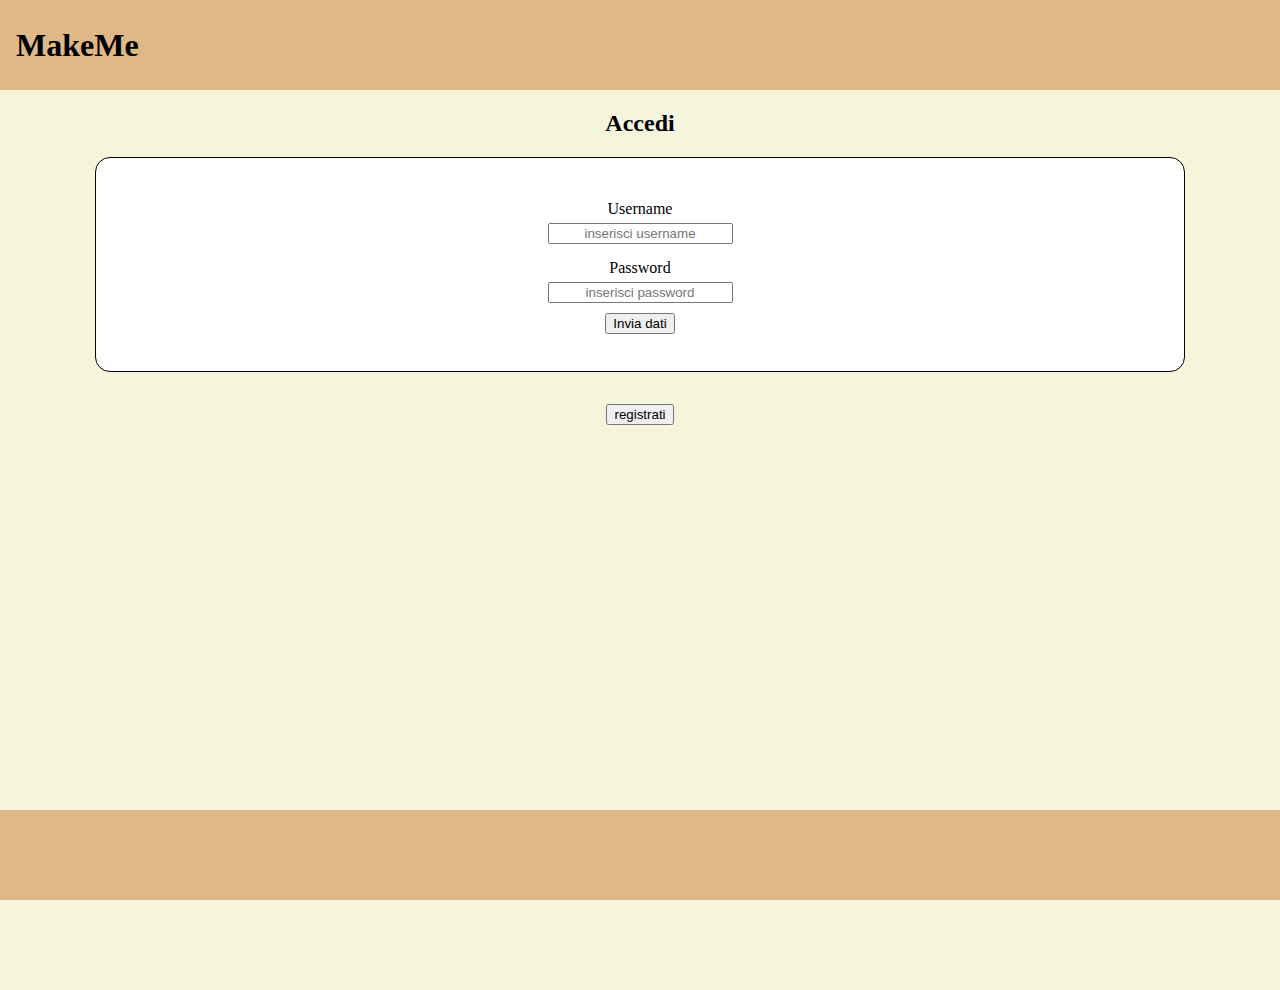
==== index.html @ 95cb2db2 "Update project" ====
<!DOCTYPE html>
<html lang="it">
<head>
    <meta charset="UTF-8">
    <meta http-equiv="X-UA-Compatible" content="IE=edge">
    <meta name="viewport" content="width=device-width, initial-scale=1.0">
    <title>MakeMe Login</title>
    <link rel="stylesheet" type="text/css" href="./css/global.css">
    <link rel="stylesheet" type="text/css" href="./css/styleLogin.css">
    <script src="https://code.jquery.com/jquery-3.6.0.min.js"></script>
</head>
<body>
    
    
    
    <!--action da verificare la chiamata tramite js-->
    <header>
        <h1>MakeMe</h1>
    </header>
    <main class="main">
        <div class="main-container">
            <h2>Accedi</h2>
            <form class="form login-form" id="login" method="post" action="./php/loginCheck.php">
                <label for="username">Username</label>
                <input type="text" id="username" name="username" placeholder="inserisci username" required>
                <label for="password">Password</label>
                <input type="password" id="password" name="password" placeholder="inserisci password" required autocomplete="current-password">
                <input type="submit" value="Invia dati" > 
            </form>
            <button onclick="goToRegistration()">
                registrati
            </button>
        </div>
    </main>
    
    <footer>
    </footer>

    <!-- js scripts -->
    <script src="./js/login.js"></script> 
</body>
</html>
---- css/global.css ----
html, body {
    height: 100%;
    margin: 0;
    width:100%;
    padding-right: 0%;
}

h1 {
    margin: 0;
}

header{
    display: flex;
    align-items: center;
    justify-content: space-between;
    width: 100%;
    height: 10%;
    top: 0; 
    background-color: burlywood;
    position: fixed;
    /* z-index per compensare lo scroll delle card */
    z-index: 16; 
}

header a{
    display: flex;
    align-items: center;
    height: 100%;
    width: 3rem;
}

header img {
    height: 70%;  /*TODO: refactor, sarebbe meglio impostare le dimensioni sulla base dell'altezza*/
    margin-right: 2rem;
}

header h1 {
    margin-left: 1rem;
}


main{
    margin-top: 10vh;
}

footer{
    z-index: 1;
    width: 100%;
    height: 10vh;
    display: flex;
    align-items: center;
    justify-content: space-between;
    background-color: burlywood;
    position: fixed; 
    bottom:0;
}

footer a:first-child {
    margin-left: 1rem;
}

footer a:last-child {
    margin-right: 1rem;
}

footer a{
    display: flex;
    align-items: center;
    height: 100%;
}

footer img{
    height: 70%;
}
---- css/styleLogin.css ----
.main-container {
    display: flex;
    flex-direction: column;
    align-items: center;
    margin: auto;
    text-align-last: center;
}

.form{
    display: flex;
    flex-direction: column;
    align-items: center;
    width: 80%;
    padding: 2rem;
}

.login-form {
    background: white;
    margin-bottom: 2rem;
    border-radius: 15px;
    border: 1px solid;
}

body{
    background-color: beige;
    margin: 0;
}


label{
    margin-top: 10px;
}

input{
    margin: 5px 0;
}
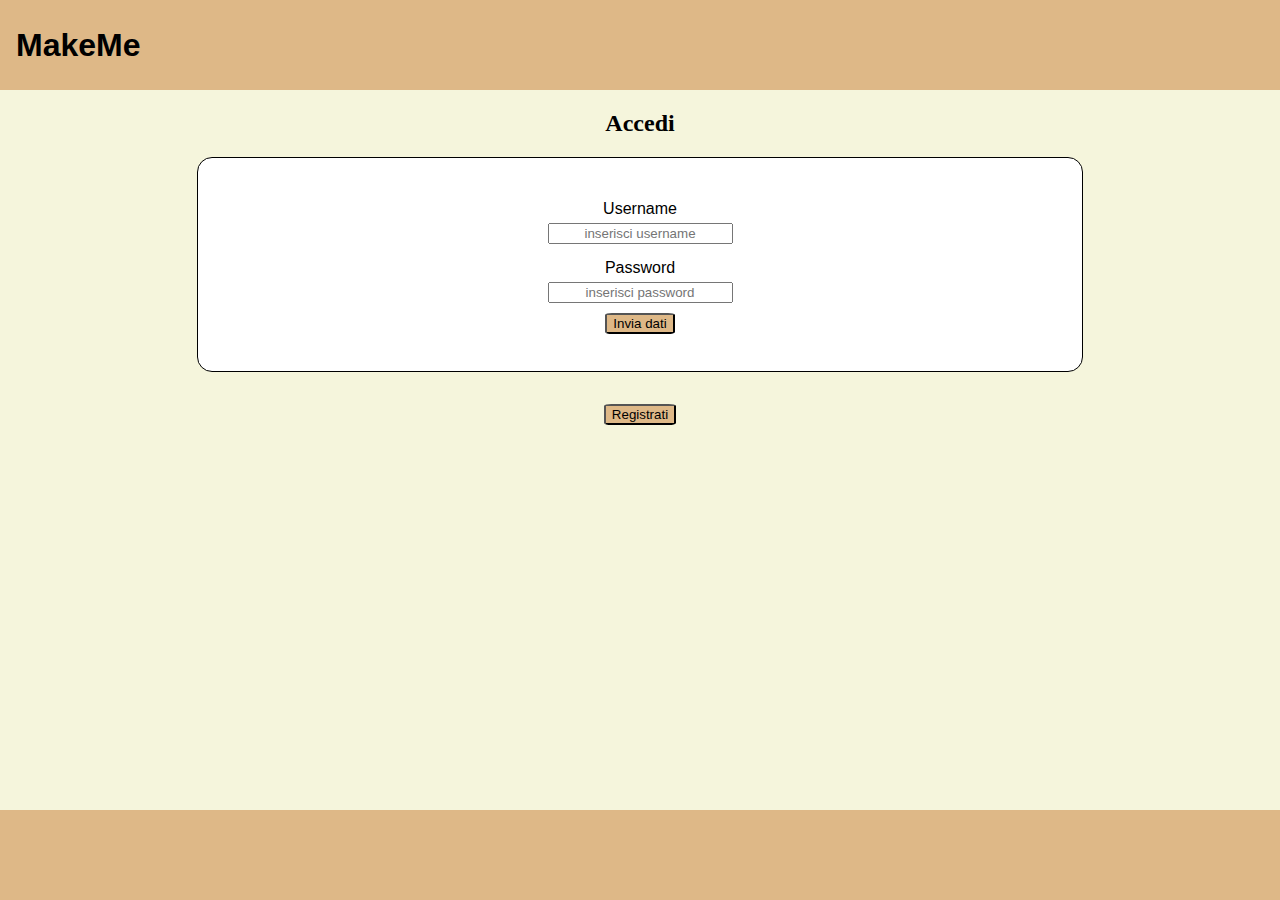
==== commit 8e4cbeda: "update project" ====
--- a/index.html
+++ b/index.html
@@ -22,13 +22,13 @@
             <h2>Accedi</h2>
             <form class="form login-form" id="login" method="post" action="./php/loginCheck.php">
                 <label for="username">Username</label>
-                <input type="text" id="username" name="username" placeholder="inserisci username" required>
+                <input type="text" id="username" name="username" placeholder="inserisci username" required maxlength="40">
                 <label for="password">Password</label>
-                <input type="password" id="password" name="password" placeholder="inserisci password" required autocomplete="current-password">
-                <input type="submit" value="Invia dati" > 
+                <input type="password" id="password" name="password" placeholder="inserisci password" required autocomplete="current-password" maxlength="45">
+                <input type="submit" id="submit-data" value="Invia dati" > 
             </form>
             <button onclick="goToRegistration()">
-                registrati
+                Registrati
             </button>
         </div>
     </main>
--- a/css/global.css
+++ b/css/global.css
@@ -1,8 +1,10 @@
 html, body {
-    height: 100%;
+
     margin: 0;
     width:100%;
     padding-right: 0%;
+    background-color: beige;
+    
 }
 
 h1 {
@@ -14,7 +16,7 @@
     align-items: center;
     justify-content: space-between;
     width: 100%;
-    height: 10%;
+    height: 10vh;
     top: 0; 
     background-color: burlywood;
     position: fixed;
@@ -27,10 +29,15 @@
     align-items: center;
     height: 100%;
     width: 3rem;
-}
-
-header img {
-    height: 70%;  /*TODO: refactor, sarebbe meglio impostare le dimensioni sulla base dell'altezza*/
+    margin-right: 1rem;
+}
+
+.image-profilo{
+    width: 20%;
+}
+
+header a img{
+    height: 70%;
     margin-right: 2rem;
 }
 
@@ -41,10 +48,123 @@
 
 main{
     margin-top: 10vh;
+    margin-bottom: 10vh;
+    
+}
+
+main #post-container{
+    width: 80%;
+    display: flex; 
+    justify-content: center;
+    margin-top: 1vh;
+}
+
+
+
+.post-header{
+    display: flex;
+    flex-direction: row;
+    align-items: center;
+}
+
+.post-header :first-child{
+    margin-right: 3vh;
+}
+
+.post-header > img{
+    aspect-ratio: 1/1;
+    border-radius: 50%;
+    object-fit: cover;
+    width: 10vh;
+    margin-bottom: 2vh;
+    padding: 1vh;
+}
+
+
+
+.carousel-item img{
+    object-fit: contain;
+    aspect-ratio: 1/1;
+    background-color: rgba(199, 199, 199, 0.541);
+}
+
+/* cambio le icone con icone nere in modo che si vedano su sfondo chiaro */
+.carousel-control-next-icon {background-image: url(../resources/next.png);}
+.carousel-control-prev-icon {background-image: url(../resources/prev.png);}
+
+img{
+    object-fit: cover;
+    aspect-ratio: 1/1;
+}
+
+.bottom-post{
+    display: flex;
+    flex-direction: row;
+    align-items: center;
+    margin: 0;
+}
+
+.bottom-post input{
+    margin: 1vh;
+}
+
+
+.like-button{
+    width: 5vh;
+}
+
+.comment-button{
+    width: 5vh;
+}
+
+
+.submitComment{
+    width: 6vh;
+}
+
+.lista-commenti{
+    list-style-type: none;
+    padding-left: 3vh;
+    margin-top: 3vh;
+}
+
+.descrizione{
+    margin: 3%;
+}
+
+.addComment-box {
+    display: flex;
+}
+
+.commentRow .top-row{
+
+    display: flex;
+    flex-direction: row;
+
+
+}
+
+.addComment-box{
+    justify-content: center;
+}
+.addComment-box :first-child{
+    width: 70%;
+}
+.imgCommento{
+    aspect-ratio: 1/1;
+    object-fit: cover;
+    border-radius: 50%;
+    width: 5vh;
+    height: 5vh;
+    margin-right: 3%;
+}
+
+.bottom-row{
+    margin:2%;
 }
 
 footer{
-    z-index: 1;
+    z-index: 16;
     width: 100%;
     height: 10vh;
     display: flex;
@@ -71,4 +191,37 @@
 
 footer img{
     height: 70%;
+}
+p {
+    font-family: 'Pacifico', cursive;
+    font-size: 15px;
+}
+span {
+    font-family: 'Pacifico', cursive;
+    font-size: 15px;
+}
+
+h1 {
+    font-family: "Lato", sans-serif;
+}
+
+h2, h3, h4, h5, h6{
+    font-family: "Playfair Display", serif;
+}
+
+.post-header h6{
+    font-size: x-large;
+    font-weight: bolder;
+}
+
+@media screen and (min-width: 1024px) {
+
+
+    #post-container{
+        justify-content: center !important;
+        width: 55% !important;
+    }
+    .card {
+        width:55% !important;
+    }
 }--- a/css/styleLogin.css
+++ b/css/styleLogin.css
@@ -6,6 +6,7 @@
     align-items: center;
     margin: auto;
     text-align-last: center;
+    width: 80vw;
 }
 
 .form{
@@ -23,9 +24,17 @@
     border: 1px solid;
 }
 
+button, #submit-data{
+    border-radius: 10%;
+    background-color: burlywood;
+}
+
+
+
 body{
     background-color: beige;
     margin: 0;
+    font-family:  'Roboto', Arial, sans-serif;
 }
 
 
